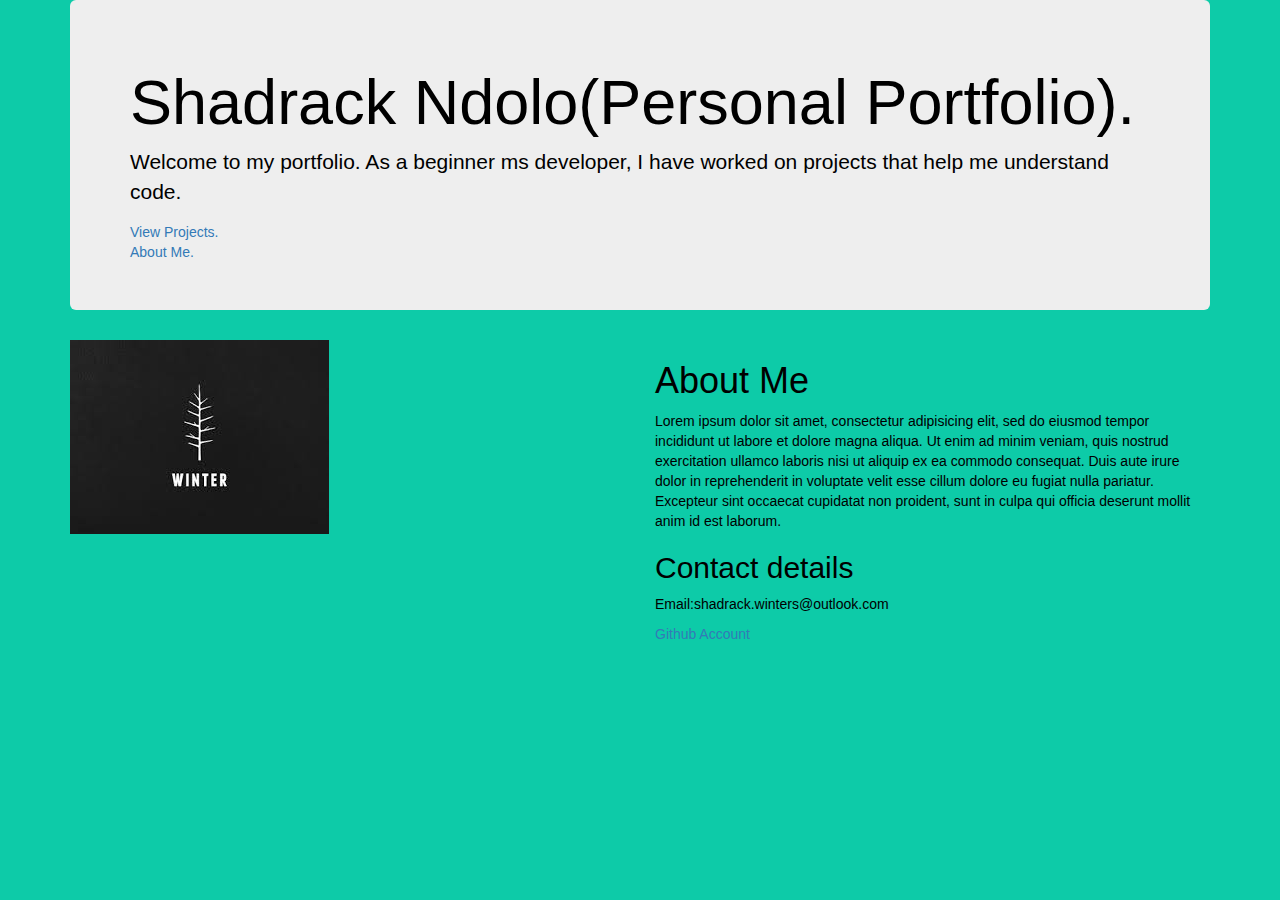
==== about-me.html @ 8cb1d9c7 "adding more html pages" ====
<!DOCTYPE html>
<html>
<html lang='en'>

<head>
  <meta charset="utf-8">
  <title>Personal Portfolio.</title>
  <link href="css/bootstrap-theme.min.css" rel="stylesheet" type="text/css">
  <link href="css/bootstrap.min.css" rel="stylesheet" type="text/css">
  <link href="css/custom.css" rel="stylesheet" type="text/css">

</head>

<body>
  <div class="container">
    <div class="jumbotron">
      <h1>Shadrack Ndolo(Personal Portfolio).</h1>
      <p>Welcome to my portfolio. As a beginner ms developer, I have worked on projects that help me understand code.</p>
      <div><a href="View-projects.html">View Projects.</a></div>
      <a href="about-me.html">About Me.</a>
    </div>

    <div class="row">
      <div class="col-md-6">
        <img src="images/shad.jpg" alt="shad"> </div>
      <div class="col-md-6">

      </div>

      <div class="col-md-6">
        <h1>About Me</h1>
        <p>Lorem ipsum dolor sit amet, consectetur adipisicing elit, sed do eiusmod tempor incididunt ut labore et dolore magna aliqua. Ut enim ad minim veniam, quis nostrud exercitation ullamco laboris nisi ut aliquip ex ea commodo consequat. Duis aute
          irure dolor in reprehenderit in voluptate velit esse cillum dolore eu fugiat nulla pariatur. Excepteur sint occaecat cupidatat non proident, sunt in culpa qui officia deserunt mollit anim id est laborum.</p>
        <div class="col-md-6">

        </div>
        <div>
          <h2>Contact details</h2>
          <p>Email:shadrack.winters@outlook.com</p>
          <a href="https://github.com/ShadrackNdolo">Github Account</a>

        </div>
</body>

</html>
---- css/custom.css ----
body{
  background-color: #0DCBA8;
  color: black;
}
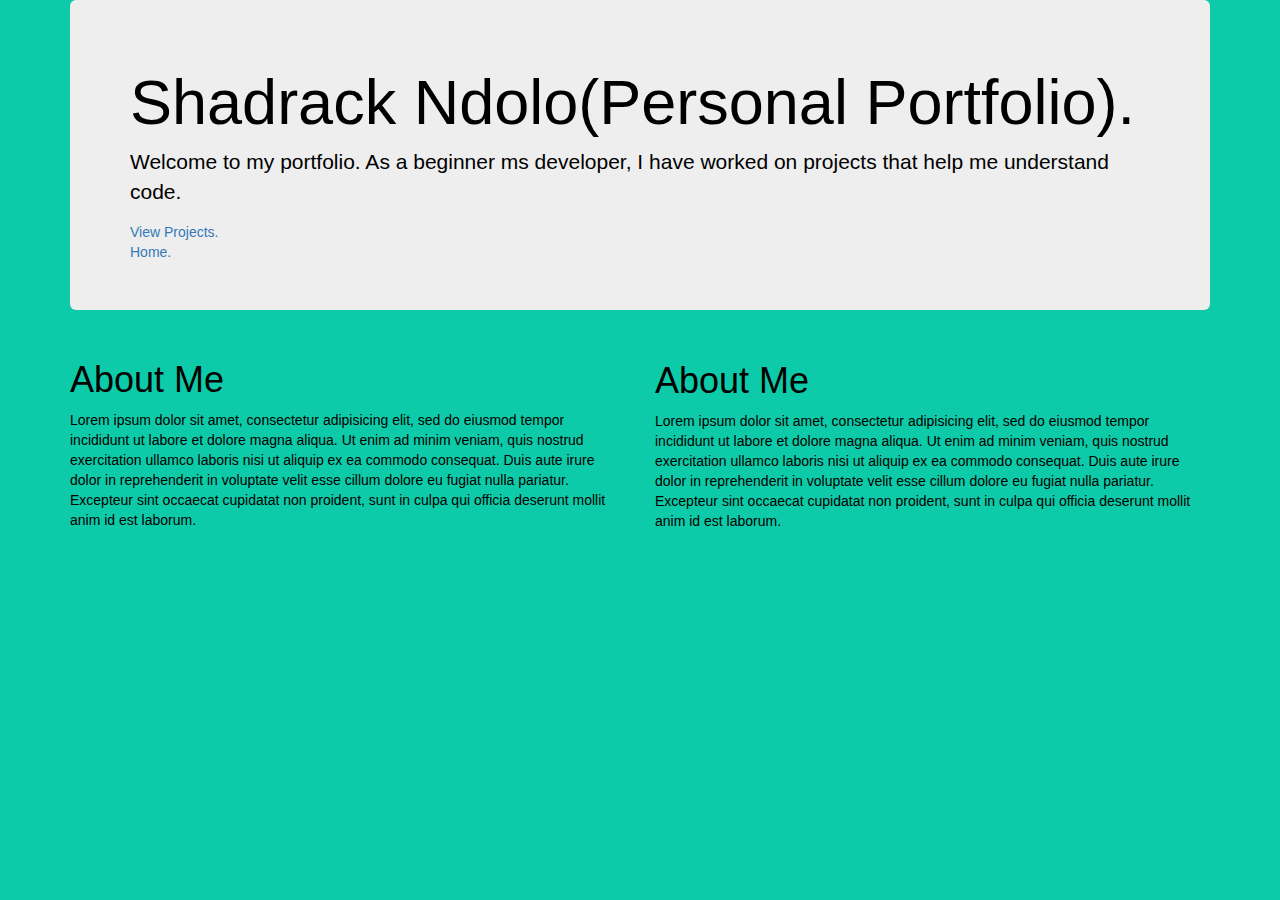
==== commit 8a5c0ef2: "Indentation and spacing of HTML and CSS" ====
--- a/about-me.html
+++ b/about-me.html
@@ -17,12 +17,15 @@
       <h1>Shadrack Ndolo(Personal Portfolio).</h1>
       <p>Welcome to my portfolio. As a beginner ms developer, I have worked on projects that help me understand code.</p>
       <div><a href="View-projects.html">View Projects.</a></div>
-      <a href="about-me.html">About Me.</a>
+      <a href="index.html">Home.</a>
     </div>
 
     <div class="row">
       <div class="col-md-6">
-        <img src="images/shad.jpg" alt="shad"> </div>
+        <h1>About Me</h1>
+        <p>Lorem ipsum dolor sit amet, consectetur adipisicing elit, sed do eiusmod tempor incididunt ut labore et dolore magna aliqua. Ut enim ad minim veniam, quis nostrud exercitation ullamco laboris nisi ut aliquip ex ea commodo consequat. Duis aute
+          irure dolor in reprehenderit in voluptate velit esse cillum dolore eu fugiat nulla pariatur. Excepteur sint occaecat cupidatat non proident, sunt in culpa qui officia deserunt mollit anim id est laborum.</p>
+      </div>
       <div class="col-md-6">
 
       </div>
@@ -34,12 +37,7 @@
         <div class="col-md-6">
 
         </div>
-        <div>
-          <h2>Contact details</h2>
-          <p>Email:shadrack.winters@outlook.com</p>
-          <a href="https://github.com/ShadrackNdolo">Github Account</a>
 
-        </div>
 </body>
 
 </html>
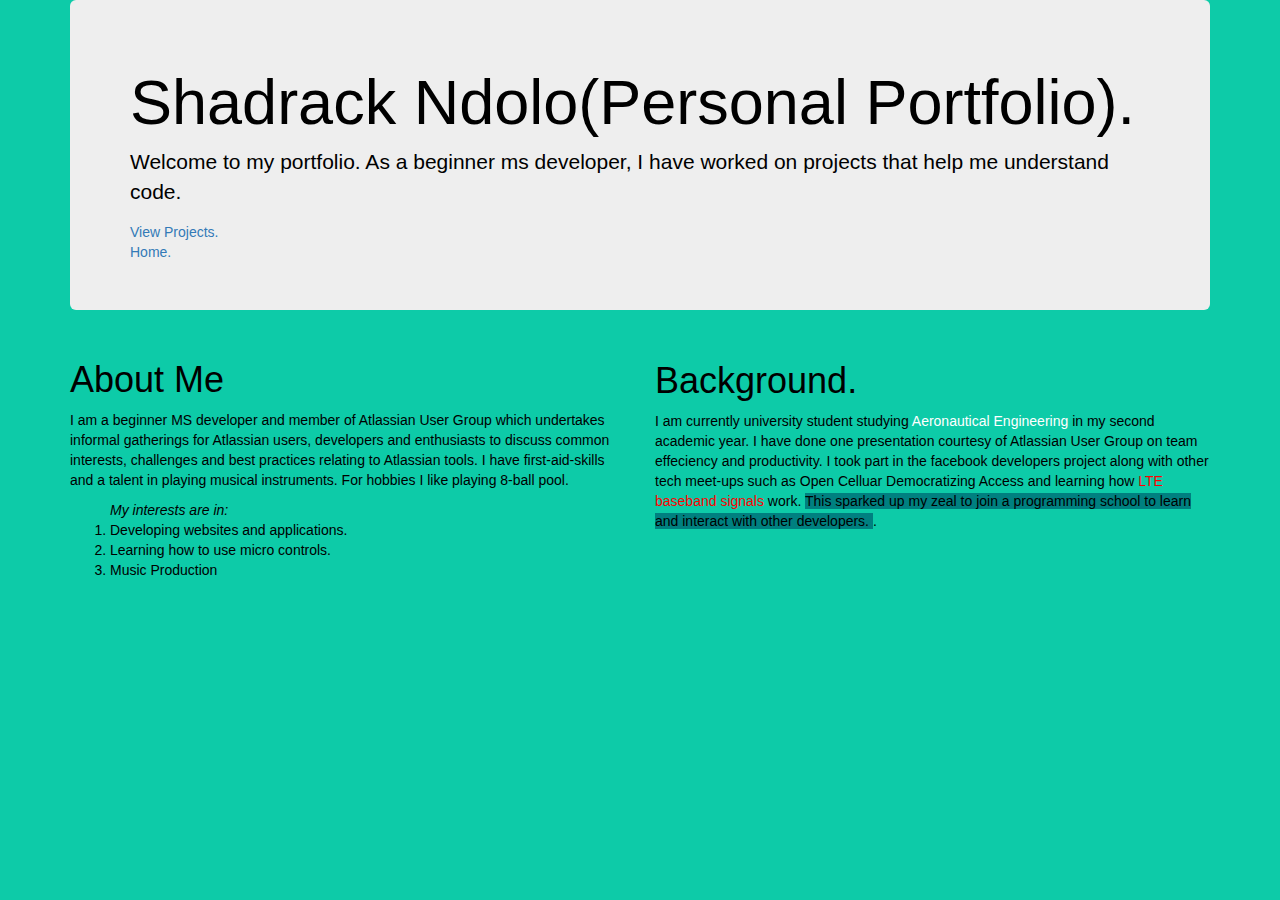
==== commit 9c3e5c2d: "A brief descriptio of who I am" ====
--- a/about-me.html
+++ b/about-me.html
@@ -23,20 +23,31 @@
     <div class="row">
       <div class="col-md-6">
         <h1>About Me</h1>
-        <p>Lorem ipsum dolor sit amet, consectetur adipisicing elit, sed do eiusmod tempor incididunt ut labore et dolore magna aliqua. Ut enim ad minim veniam, quis nostrud exercitation ullamco laboris nisi ut aliquip ex ea commodo consequat. Duis aute
-          irure dolor in reprehenderit in voluptate velit esse cillum dolore eu fugiat nulla pariatur. Excepteur sint occaecat cupidatat non proident, sunt in culpa qui officia deserunt mollit anim id est laborum.</p>
+        <p>I am a beginner MS developer and member of Atlassian User Group which undertakes informal gatherings for Atlassian users, developers and enthusiasts to discuss common interests, challenges and best practices relating to Atlassian tools. I have
+          first-aid-skills and a talent in playing musical instruments. For hobbies I like playing 8-ball pool.
+
+          <ol><em>My interests are in:</em>
+            <li>Developing websites and applications.
+            </li>
+            <li>Learning how to use micro controls.
+            </li>
+            <li>Music Production</li>
+          </ol>
+        </p>
       </div>
       <div class="col-md-6">
 
       </div>
 
       <div class="col-md-6">
-        <h1>About Me</h1>
-        <p>Lorem ipsum dolor sit amet, consectetur adipisicing elit, sed do eiusmod tempor incididunt ut labore et dolore magna aliqua. Ut enim ad minim veniam, quis nostrud exercitation ullamco laboris nisi ut aliquip ex ea commodo consequat. Duis aute
-          irure dolor in reprehenderit in voluptate velit esse cillum dolore eu fugiat nulla pariatur. Excepteur sint occaecat cupidatat non proident, sunt in culpa qui officia deserunt mollit anim id est laborum.</p>
-        <div class="col-md-6">
+        <h1>Background.</h1>
+        <p></p>
+        <p>I am currently university student studying <span class="unimportant">Aeronautical Engineering</span> in my second academic year. I have done one presentation courtesy of Atlassian User Group on team effeciency and productivity. I took part in
+          the facebook developers project along with other tech meet-ups such as Open Celluar Democratizing Access and learning how <span class="important">LTE baseband signals</span> work.
+          <span class="cat-climate">This sparked up my zeal to join a programming school to learn and interact with other developers. </span>.
+          <div class="col-md-6">
 
-        </div>
+          </div>
 
 </body>
 
--- a/css/custom.css
+++ b/css/custom.css
@@ -2,3 +2,16 @@
   background-color: #0DCBA8;
   color: black;
 }
+
+.important {
+  color: red;
+}
+
+.unimportant {
+  color: white;
+}
+
+.cat-climate {
+  background-color: teal;
+  text-decoration-color: white;
+}
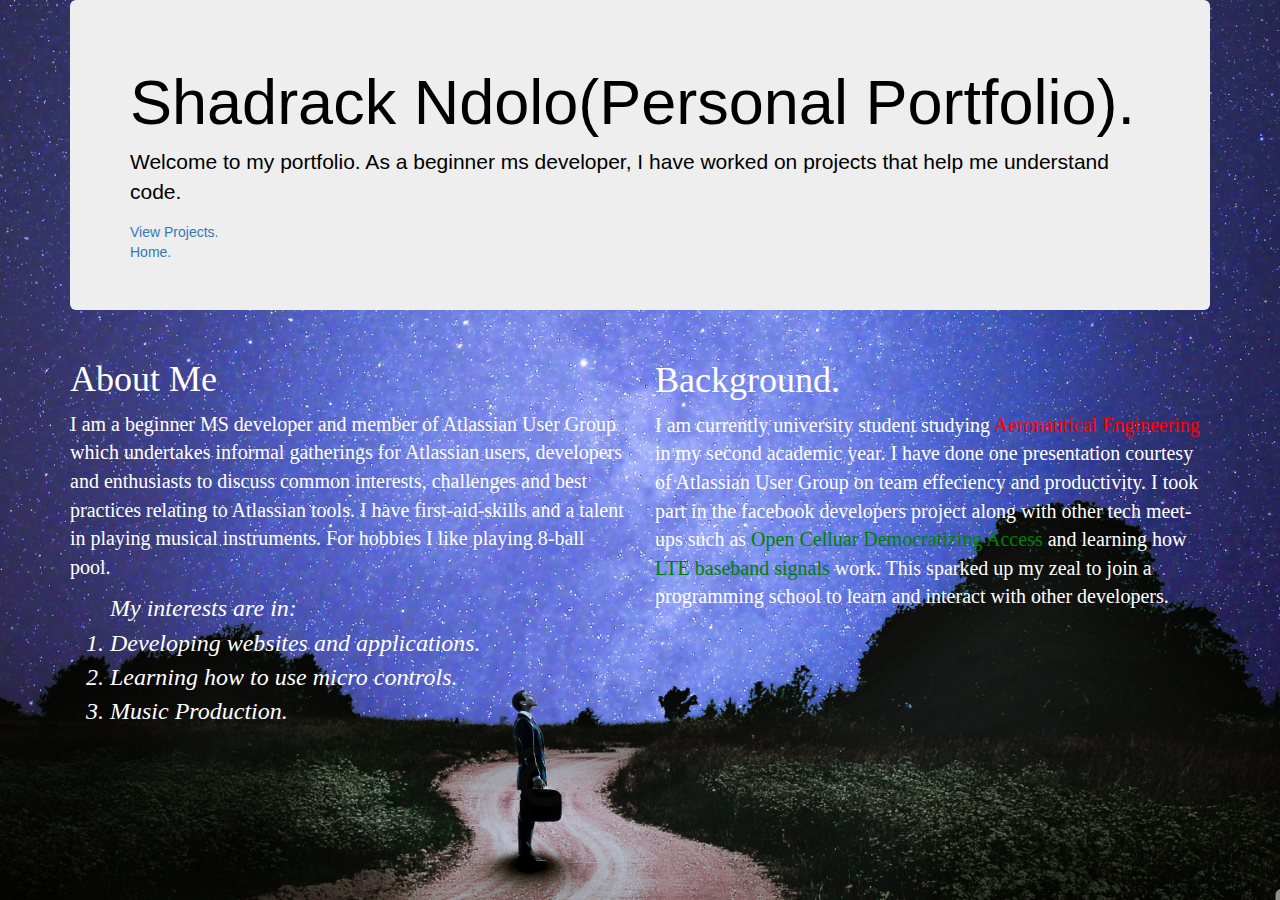
==== commit 013accb0: "More edits" ====
--- a/about-me.html
+++ b/about-me.html
@@ -31,7 +31,7 @@
             </li>
             <li>Learning how to use micro controls.
             </li>
-            <li>Music Production</li>
+            <li>Music Production.</li>
           </ol>
         </p>
       </div>
@@ -43,8 +43,8 @@
         <h1>Background.</h1>
         <p></p>
         <p>I am currently university student studying <span class="unimportant">Aeronautical Engineering</span> in my second academic year. I have done one presentation courtesy of Atlassian User Group on team effeciency and productivity. I took part in
-          the facebook developers project along with other tech meet-ups such as Open Celluar Democratizing Access and learning how <span class="important">LTE baseband signals</span> work.
-          <span class="cat-climate">This sparked up my zeal to join a programming school to learn and interact with other developers. </span>.
+          the facebook developers project along with other tech meet-ups such as <span class="important">Open Celluar Democratizing Access</span> and learning how <span class="important">LTE baseband signals</span> work. This sparked up my zeal to join
+          a programming school to learn and interact with other developers.
           <div class="col-md-6">
 
           </div>
@@ -52,3 +52,6 @@
 </body>
 
 </html>
+
+
+</html>
--- a/css/custom.css
+++ b/css/custom.css
@@ -1,17 +1,64 @@
+html
+{
+
+}
 body{
-  background-color: #0DCBA8;
+  /*background-color: #0DCBA8;*/
+  /*background-image: url("../images/beach.jpg") no-repeat center center fixed;*/
+  color: black;
+  background: url(../images/background.jpg) no-repeat center center fixed;
+  /*-webkit-background-size:cover;
+  -moz-background-size:cover;
+  -o-background-size:cover;*/
+  background-size: cover;
+}
+
+.row{
+  font-size: 12px;
+  font-family:  fantasy;
+  color: white;
+}
+
+.links a{
   color: black;
 }
 
 .important {
-  color: red;
+  color: green;
 }
 
 .unimportant {
-  color: white;
+  color: red;
 }
 
 .cat-climate {
   background-color: teal;
   text-decoration-color: white;
 }
+/*.page_stuff
+{
+  padding: 10px;
+
+}*/
+
+.col-md-6 p {
+
+  font-size: 20px
+}
+
+.imageline{
+border: 4px solid white;
+padding: 6px;
+margin: 20px;
+color: white;
+}
+
+.col-md-6   li{
+  font-style: italic;
+  /*font-size: 2em;*/
+
+}
+.col-md-6 ol
+{
+  font-size: 2em;
+}
